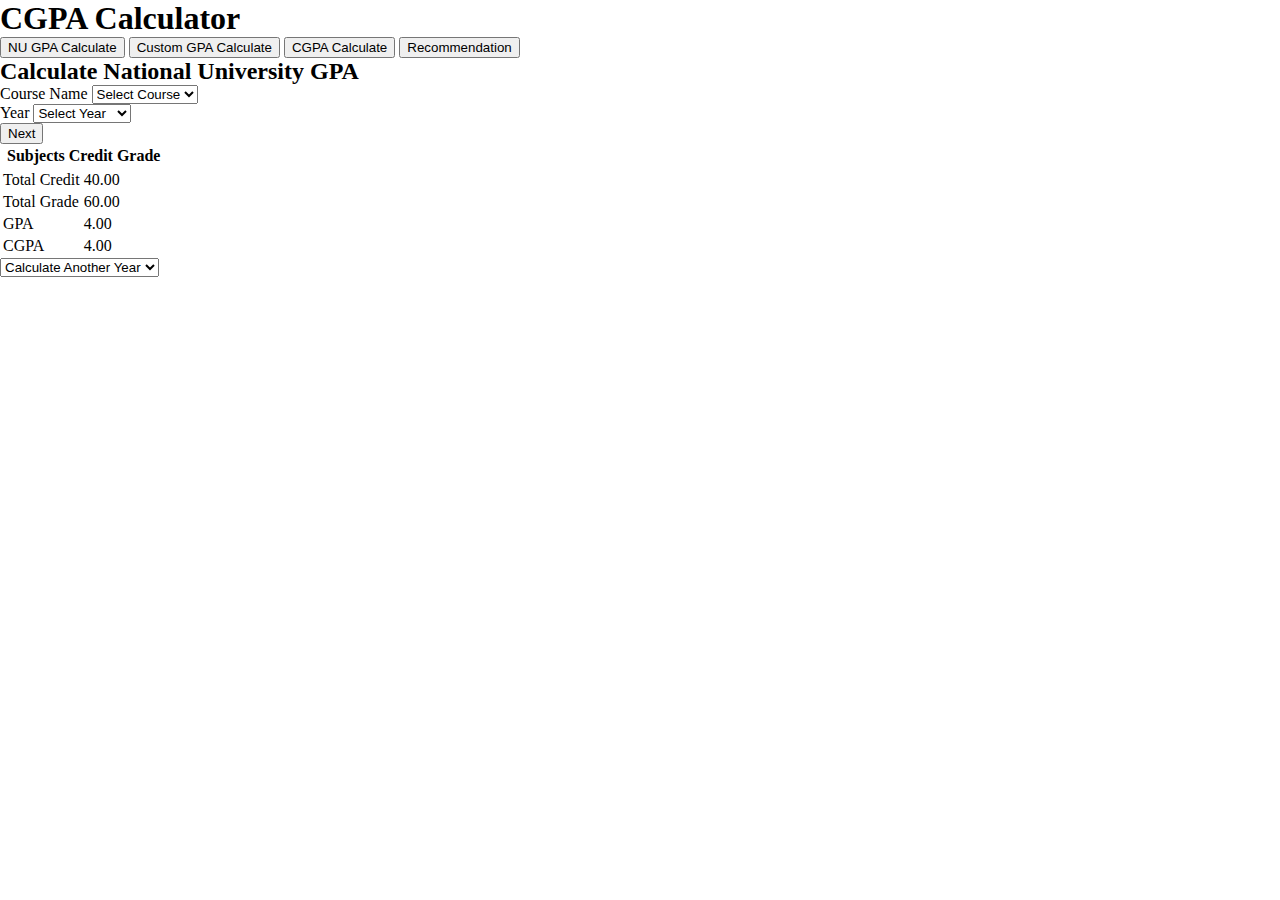
==== index.html @ 1861081b "d" ====
<!DOCTYPE html>
<html lang="en">
  <head>
    <meta charset="UTF-8" />
    <meta name="viewport" content="width=device-width, initial-scale=1.0" />
    <link rel="stylesheet" href="style.css" />
    <title>Document</title>
  </head>
  <body>
    <div class="container">
      <header>
        <h1>CGPA Calculator</h1>
      </header>
      <main>
        <!-- main home  -->
        <section class="home-main">
          <button class="action-buttons" id="nu-gpa-btn">
            NU GPA Calculate
          </button>
          <button class="action-buttons">Custom GPA Calculate</button>
          <button class="action-buttons">CGPA Calculate</button>
          <button class="action-buttons">Recommendation</button>
        </section>
        <!-- main home  -->
        <!-- main nu gpa calculator home  -->
        <!-- it will be displayed when the user clicks NU GPA Calculate Button  -->
        <section class="nu-calculate-home">
          <h2>Calculate National University GPA</h2>
          <form id="info-form">
            <div class="field">
              <label for="course_name">Course Name</label>
              <select
                name="course_name"
                id="course_name"
                value
                required
              ></select>
            </div>
            <div class="field">
              <label for="course_year">Year</label>
              <select name="course_year" id="course_year" required>
                <option disabled selected value="">Select Year</option>
                <option value="0">First Year</option>
                <option value="1">Second Year</option>
                <option value="2">Third Year</option>
                <option value="3">Fourth Year</option>
              </select>
            </div>
            <input class="submit" type="submit" value="Next" />
          </form>
        </section>
        <!-- main nu gpa calculator home  -->
        <!-- display cgpn -->
        <section class="nu-display-gpa">
          <form id="table-form">
            <table class="input-table">
              <tr>
                <th></th>
                <th>Subjects</th>
                <th>Credit</th>
                <th>Grade</th>
              </tr>
              <tbody id="table_body"></tbody>
              <!-- <form id="table_form"> -->
              <!-- remove -->
              <!-- <tr>
                <td>01</td>
                <td>Computer Information Technology (Accounting)</td>
                <td>4.00</td>
                <td>
                  <select name="grade" id="grade">
                    <option selected disabled>Select</option>
                    <option value="a">A+ 4.00</option>
                    <option value="a">A+ 4.00</option>
                    <option value="a">A+ 4.00</option>
                    <option value="a">A+ 4.00</option>
                  </select>
                </td>
              </tr>
              <tr>
                <td>01</td>
                <td>Computer Information Technology (Accounting)</td>
                <td>4.00</td>
                <td>
                  <select name="grade" id="grade">
                    <option selected disabled>Select</option>
                    <option value="a">A+ 4.00</option>
                    <option value="a">A+ 4.00</option>
                    <option value="a">A+ 4.00</option>
                    <option value="a">A+ 4.00</option>
                  </select>
                </td>
              </tr>
              <tr>
                <td>01</td>
                <td>Computer Information Technology (Accounting)</td>
                <td>4.00</td>
                <td>
                  <select name="grade" id="grade">
                    <option selected disabled>Select</option>
                    <option value="a">A+ 4.00</option>
                    <option value="a">A+ 4.00</option>
                    <option value="a">A+ 4.00</option>
                    <option value="a">A+ 4.00</option>
                  </select>
                </td>
              </tr>
              <tr>
                <td>01</td>
                <td>Computer Information Technology (Accounting)</td>
                <td>4.00</td>
                <td>
                  <select name="grade" id="grade">
                    <option selected disabled>Select</option>
                    <option value="a">A+ 4.00</option>
                    <option value="a">A+ 4.00</option>
                    <option value="a">A+ 4.00</option>
                    <option value="a">A+ 4.00</option>
                  </select>
                </td>
              </tr>
              <tr>
                <td>01</td>
                <td>Computer Information Technology (Accounting)</td>
                <td>4.00</td>
                <td>
                  <select name="grade" id="grade">
                    <option selected disabled>Select</option>
                    <option value="a">A+ 4.00</option>
                    <option value="a">A+ 4.00</option>
                    <option value="a">A+ 4.00</option>
                    <option value="a">A+ 4.00</option>
                  </select>
                </td>
              </tr>
              <tr>
                <td>01</td>
                <td>Computer Information Technology (Accounting)</td>
                <td>4.00</td>
                <td>
                  <select name="grade" id="grade">
                    <option selected disabled>Select</option>
                    <option value="a">A+ 4.00</option>
                    <option value="a">A+ 4.00</option>
                    <option value="a">A+ 4.00</option>
                    <option value="a">A+ 4.00</option>
                  </select>
                </td>
              </tr>
              <tr class="total-row">
                <td colspan="2">Total</td>
                <td>30</td>
                <td>40</td>
              </tr> -->
              <!-- remove -->
              <!-- </form> -->
            </table>
          </form>
          <div class="result">
            <!-- <p>GPA of 1st year: <span>3.00</span></p>
            <p>CGPA of 1st year: <span>Select Another Year</span></p> -->
            <table class="result-table">
              <tr>
                <td>Total Credit</td>
                <td>40.00</td>
              </tr>
              <tr>
                <td>Total Grade</td>
                <td class="total-grade">60.00</td>
              </tr>
              <tr>
                <td>GPA</td>
                <td>4.00</td>
              </tr>
              <tr>
                <td>CGPA</td>
                <td>4.00</td>
              </tr>
            </table>
          </div>
          <select name="another-year" id="another-year">
            <option disabled selected>Calculate Another Year</option>
            <option value="second-year">Second Year</option>
            <option value="third-year">Third Year</option>
            <option value="fourth-year">Fourth Year</option>
          </select>
        </section>
        <!-- display cgpn -->
      </main>
    </div>
    <script src="./script.js"></script>
  </body>
</html>
---- style.css ----
* {
  margin: 0px;
  box-sizing: border-box;
}

@media screen and (max-width: 360px) {
  header {
    background-color: #008f7a;
    width: 100%;
    height: 60px;
    display: flex;
    justify-content: center;
    align-items: center;
  }
  header h1 {
    color: white;
  }

  /* main  */
  /* main home  */
  .home-main {
    margin-top: 30%;
    display: grid;
    grid-template-columns: repeat(2, 160px);
    grid-template-rows: repeat(2, 115px);
    justify-content: center;
    gap: 20px;
    display: none;
  }
  .action-buttons {
    /* width: 150px; */
    /* height: 90px; */
    background-color: #008f7a;
    border: none;
    cursor: pointer;
    color: white;
    font-size: 1rem;
    font-weight: bold;
  }
  /* main home  */
  /* nu-calculate-home  */
  .nu-calculate-home {
    width: 100%;
    padding: 20px;
    /* display: none; */
  }
  .nu-calculate-home h2 {
    font-size: 16px;
    text-align: center;
    margin-bottom: 15%;
    color: #4b4453;
  }
  .field {
    width: 100%;
    display: flex;
    margin-bottom: 20px;
  }
  .field label {
    flex-basis: 40%;
    align-self: center;
    color: #4b4453;
  }
  .field select {
    flex-basis: 60%;
    height: 50px;
    padding-left: 10px;
    border: 1px solid #008f7a;
    color: #4b4453;
  }
  .submit {
    width: 100%;
    color: white;
    border: none;
    height: 50px;
    font-size: 1.2rem;
    margin-top: 10%;
    background-color: #008f7a;
    cursor: pointer;
  }
  /* nu-calculate-home  */
  /* nu-display-gpa */
  .nu-display-gpa {
    width: 100%;
    margin-top: 5%;
    display: none;
  }
  .nu-display-gpa .input-table {
    width: 100%;
    border-collapse: collapse;
  }
  .nu-display-gpa .input-table,
  .nu-display-gpa .input-table tr,
  .nu-display-gpa .input-table th,
  .nu-display-gpa .input-table td {
    border: 1px solid #008f7a;
    font-size: 12px;
    color: #4b4453;
    letter-spacing: 1px;
    word-wrap: break-word;
    text-align: center;
    padding: 0px 5px;
  }
  /* table tr th:nth-child(1),
  table tr td:nth-child(1) {
    max-width: 16px;
  } */
  .input-table tr th:nth-child(2),
  .input-table tr td:nth-child(2) {
    max-width: 180px;
    text-align: left;
  }
  /* table tr th:nth-child(3),
  table tr td:nth-child(3) {
    max-width: 35px;
  } */

  .nu-display-gpa .input-table select {
    width: 100%;
    height: 100%;
    border: 1px solid #008f7a;
    outline: none;
  }
  .total-row {
    font-weight: bold;
  }
  .nu-display-gpa .input-table .total-row td:nth-child(2) {
    text-align: center;
  }
  /* .result {
    margin-top: 30px;
    text-align: center;
  }
  .result span {
    font-style: italic;
    color: red;
  } */
  .result {
    margin-top: 30px;
    width: 100%;
  }
  .result-table {
    width: 40%;
    margin: 0px auto;
    border-collapse: collapse;
  }
  .result-table,
  .result-table tr,
  .result-table td {
    border: 1px solid #008f7a;
    padding: 5px;
  }
  .result-table tr:nth-child(3) {
    color: red;
  }
  #another-year {
    height: 50px;
    display: block;
    margin: 30px auto;
    width: 200px;
    font-size: 1rem;
    border: 1px solid #008f7a;
    outline: none;
    padding-left: 10px;
  }
  /* nu-display-gpa */
  /* main  */
}
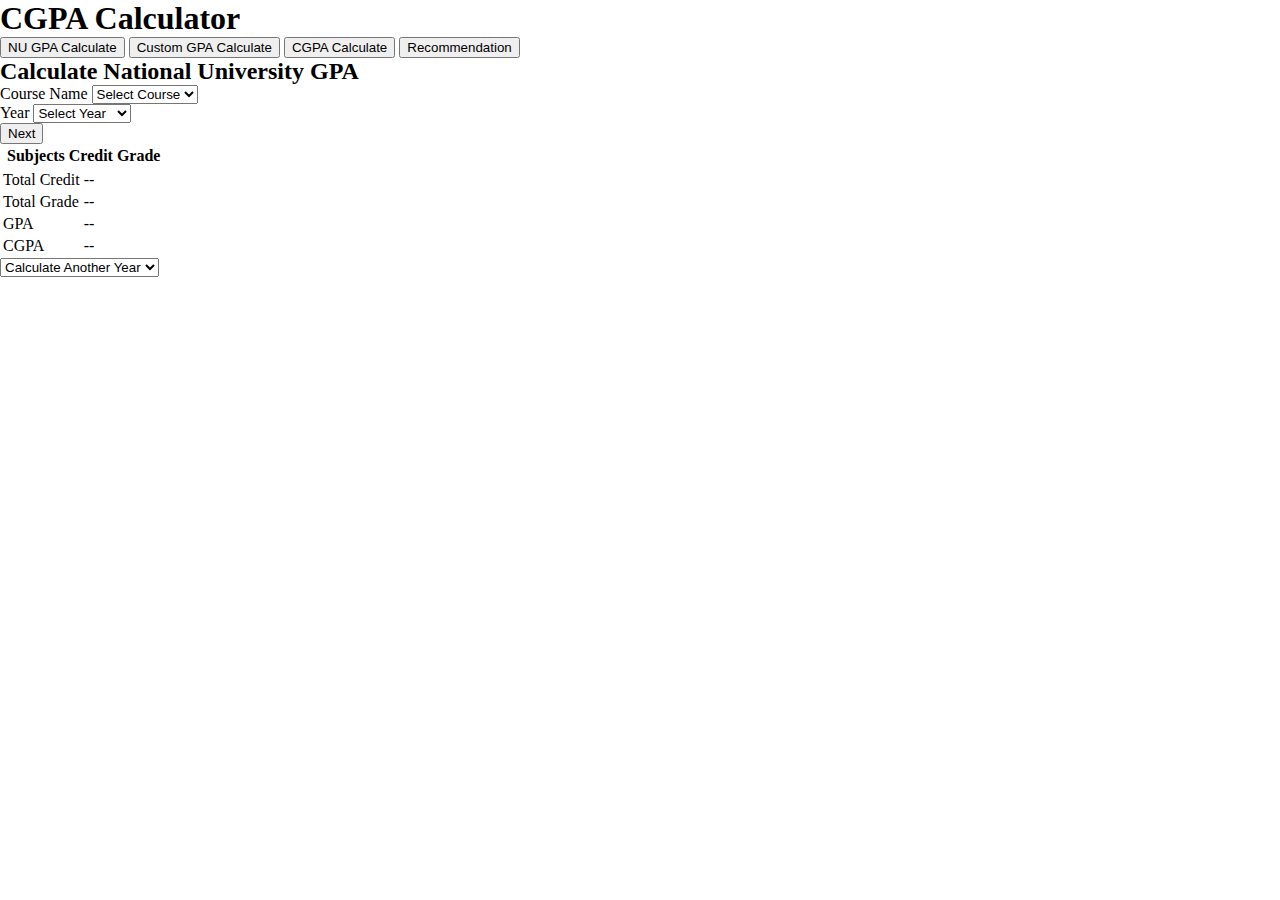
==== commit 1c05933f: "m" ====
--- a/index.html
+++ b/index.html
@@ -162,19 +162,29 @@
             <table class="result-table">
               <tr>
                 <td>Total Credit</td>
-                <td>40.00</td>
+                <td class="total-credit">--</td>
               </tr>
               <tr>
                 <td>Total Grade</td>
-                <td class="total-grade">60.00</td>
+                <td class="total-grade">
+                  --
+                  <!-- <input
+                    disabled
+                    type="text"
+                    name="total-grade"
+                    id="total-grade"
+                    class="total-grade"
+                    value="--"
+                  /> -->
+                </td>
               </tr>
               <tr>
                 <td>GPA</td>
-                <td>4.00</td>
+                <td class="gpa">--</td>
               </tr>
               <tr>
                 <td>CGPA</td>
-                <td>4.00</td>
+                <td class="cgpa">--</td>
               </tr>
             </table>
           </div>
--- a/style.css
+++ b/style.css
@@ -152,6 +152,12 @@
   .result-table tr:nth-child(3) {
     color: red;
   }
+  /* .total-grade {
+    width: 40px;
+    height: 100%;
+    border: none;
+    color: black;
+  } */
   #another-year {
     height: 50px;
     display: block;
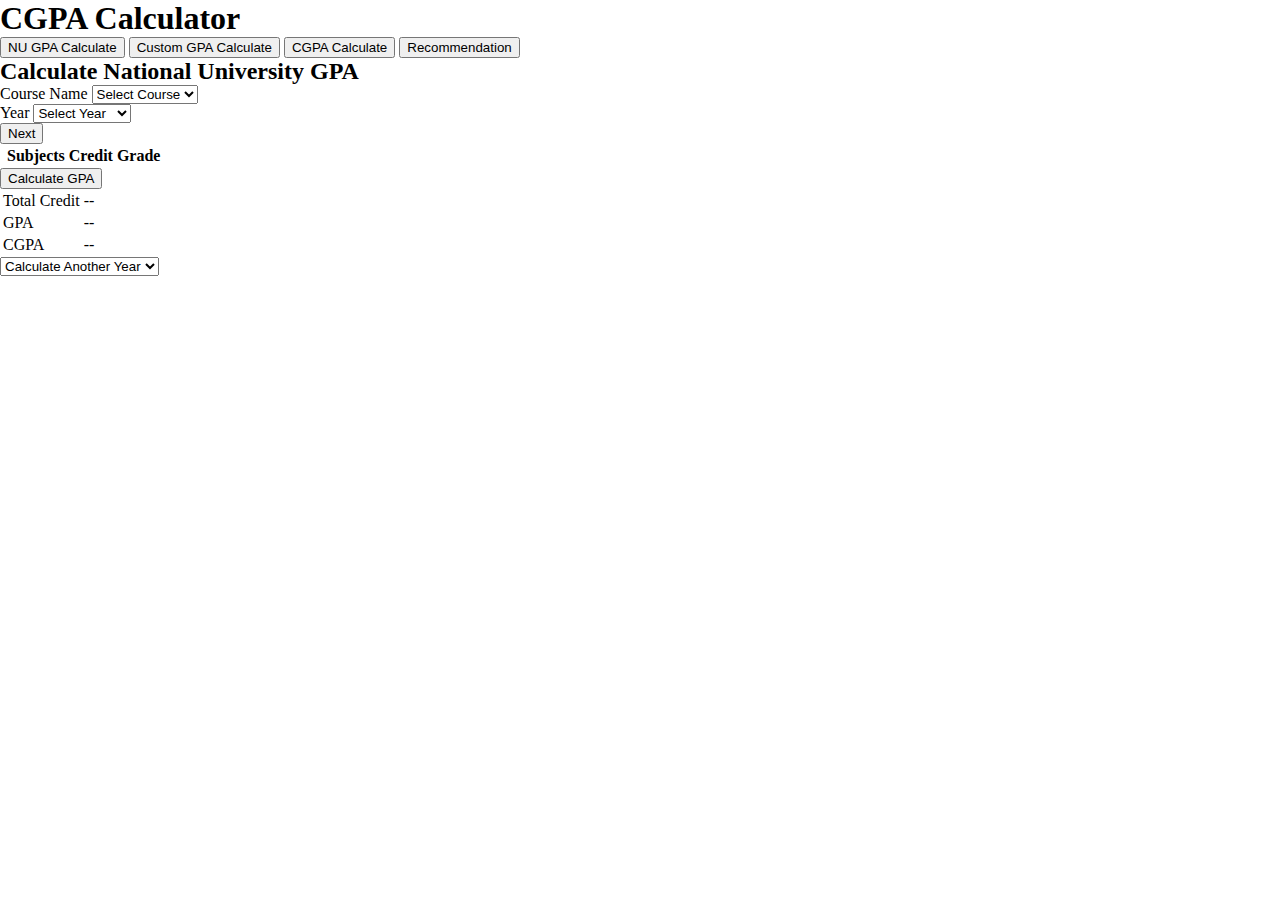
==== commit 4ce0fec1: "gpa displaying" ====
--- a/index.html
+++ b/index.html
@@ -52,6 +52,7 @@
         <!-- main nu gpa calculator home  -->
         <!-- display cgpn -->
         <section class="nu-display-gpa">
+          <p class="year"></p>
           <form id="table-form">
             <table class="input-table">
               <tr>
@@ -61,6 +62,7 @@
                 <th>Grade</th>
               </tr>
               <tbody id="table_body"></tbody>
+
               <!-- <form id="table_form"> -->
               <!-- remove -->
               <!-- <tr>
@@ -155,6 +157,13 @@
               <!-- remove -->
               <!-- </form> -->
             </table>
+            <input
+              type="submit"
+              value="Calculate GPA"
+              name="calculate-gpa-btn"
+              class="calculate-gpa-btn"
+              id="calculate-gpa-btn"
+            />
           </form>
           <div class="result">
             <!-- <p>GPA of 1st year: <span>3.00</span></p>
@@ -164,20 +173,7 @@
                 <td>Total Credit</td>
                 <td class="total-credit">--</td>
               </tr>
-              <tr>
-                <td>Total Grade</td>
-                <td class="total-grade">
-                  --
-                  <!-- <input
-                    disabled
-                    type="text"
-                    name="total-grade"
-                    id="total-grade"
-                    class="total-grade"
-                    value="--"
-                  /> -->
-                </td>
-              </tr>
+
               <tr>
                 <td>GPA</td>
                 <td class="gpa">--</td>
@@ -198,6 +194,6 @@
         <!-- display cgpn -->
       </main>
     </div>
-    <script src="./script.js"></script>
+    <script src="./script2.js"></script>
   </body>
 </html>
--- a/style.css
+++ b/style.css
@@ -79,6 +79,9 @@
   }
   /* nu-calculate-home  */
   /* nu-display-gpa */
+  .year {
+    margin-bottom: 5px;
+  }
   .nu-display-gpa {
     width: 100%;
     margin-top: 5%;
@@ -158,6 +161,12 @@
     border: none;
     color: black;
   } */
+  .calculate-gpa-btn {
+    border: 1px solid #008f7a;
+    display: block;
+    margin: 10px auto;
+    padding: 5px 10px;
+  }
   #another-year {
     height: 50px;
     display: block;
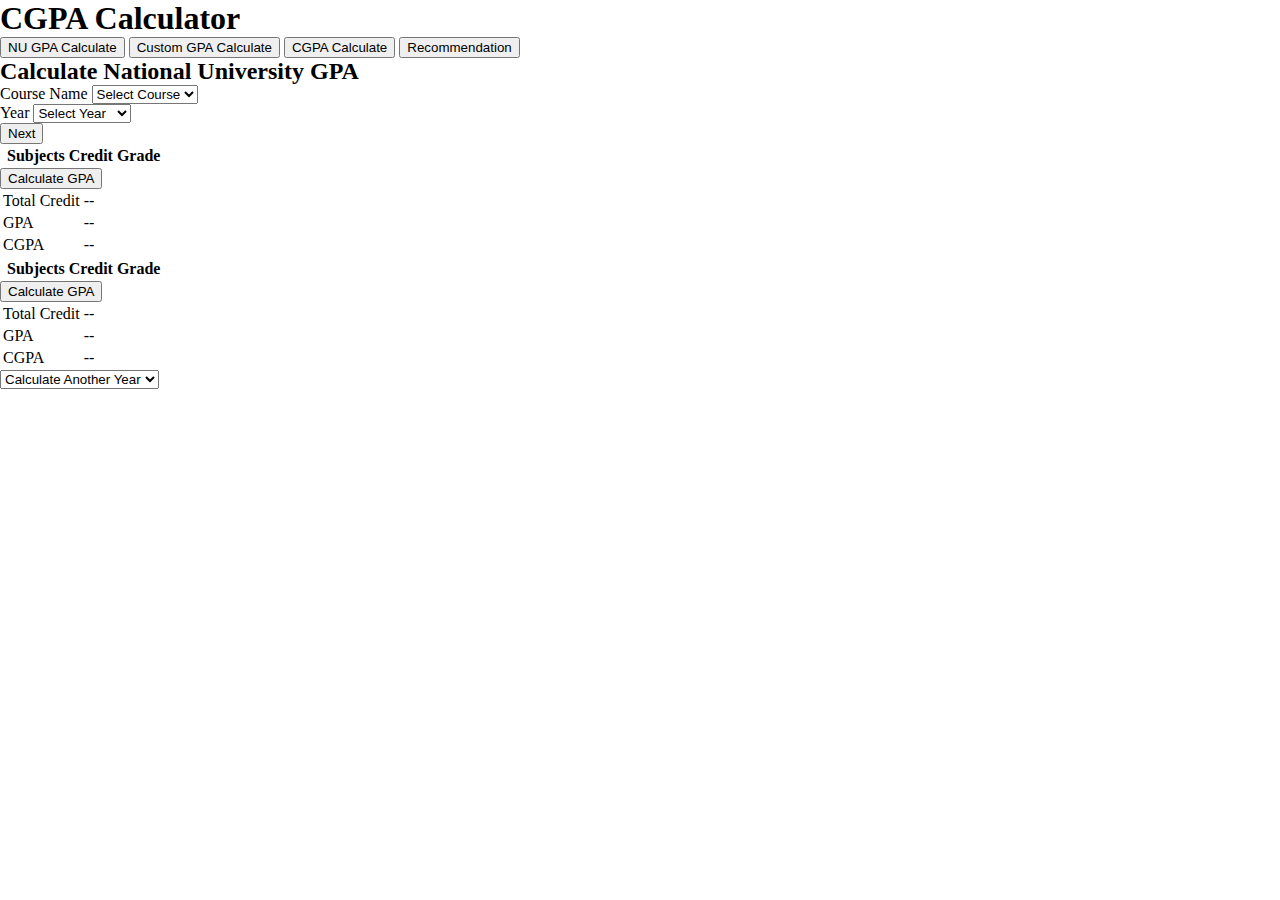
==== commit 1934a4fb: "second year added" ====
--- a/index.html
+++ b/index.html
@@ -51,9 +51,9 @@
         </section>
         <!-- main nu gpa calculator home  -->
         <!-- display cgpn -->
-        <section class="nu-display-gpa">
-          <p class="year"></p>
-          <form id="table-form">
+        <section class="nu-display-gpa nu-display-gpa-1">
+          <p class="year year-1"></p>
+          <form id="table-form-1">
             <table class="input-table">
               <tr>
                 <th></th>
@@ -61,139 +61,84 @@
                 <th>Credit</th>
                 <th>Grade</th>
               </tr>
-              <tbody id="table_body"></tbody>
-
-              <!-- <form id="table_form"> -->
-              <!-- remove -->
-              <!-- <tr>
-                <td>01</td>
-                <td>Computer Information Technology (Accounting)</td>
-                <td>4.00</td>
-                <td>
-                  <select name="grade" id="grade">
-                    <option selected disabled>Select</option>
-                    <option value="a">A+ 4.00</option>
-                    <option value="a">A+ 4.00</option>
-                    <option value="a">A+ 4.00</option>
-                    <option value="a">A+ 4.00</option>
-                  </select>
-                </td>
-              </tr>
-              <tr>
-                <td>01</td>
-                <td>Computer Information Technology (Accounting)</td>
-                <td>4.00</td>
-                <td>
-                  <select name="grade" id="grade">
-                    <option selected disabled>Select</option>
-                    <option value="a">A+ 4.00</option>
-                    <option value="a">A+ 4.00</option>
-                    <option value="a">A+ 4.00</option>
-                    <option value="a">A+ 4.00</option>
-                  </select>
-                </td>
-              </tr>
-              <tr>
-                <td>01</td>
-                <td>Computer Information Technology (Accounting)</td>
-                <td>4.00</td>
-                <td>
-                  <select name="grade" id="grade">
-                    <option selected disabled>Select</option>
-                    <option value="a">A+ 4.00</option>
-                    <option value="a">A+ 4.00</option>
-                    <option value="a">A+ 4.00</option>
-                    <option value="a">A+ 4.00</option>
-                  </select>
-                </td>
-              </tr>
-              <tr>
-                <td>01</td>
-                <td>Computer Information Technology (Accounting)</td>
-                <td>4.00</td>
-                <td>
-                  <select name="grade" id="grade">
-                    <option selected disabled>Select</option>
-                    <option value="a">A+ 4.00</option>
-                    <option value="a">A+ 4.00</option>
-                    <option value="a">A+ 4.00</option>
-                    <option value="a">A+ 4.00</option>
-                  </select>
-                </td>
-              </tr>
-              <tr>
-                <td>01</td>
-                <td>Computer Information Technology (Accounting)</td>
-                <td>4.00</td>
-                <td>
-                  <select name="grade" id="grade">
-                    <option selected disabled>Select</option>
-                    <option value="a">A+ 4.00</option>
-                    <option value="a">A+ 4.00</option>
-                    <option value="a">A+ 4.00</option>
-                    <option value="a">A+ 4.00</option>
-                  </select>
-                </td>
-              </tr>
-              <tr>
-                <td>01</td>
-                <td>Computer Information Technology (Accounting)</td>
-                <td>4.00</td>
-                <td>
-                  <select name="grade" id="grade">
-                    <option selected disabled>Select</option>
-                    <option value="a">A+ 4.00</option>
-                    <option value="a">A+ 4.00</option>
-                    <option value="a">A+ 4.00</option>
-                    <option value="a">A+ 4.00</option>
-                  </select>
-                </td>
-              </tr>
-              <tr class="total-row">
-                <td colspan="2">Total</td>
-                <td>30</td>
-                <td>40</td>
-              </tr> -->
-              <!-- remove -->
-              <!-- </form> -->
+              <tbody id="table_body-1"></tbody>
             </table>
             <input
               type="submit"
               value="Calculate GPA"
               name="calculate-gpa-btn"
               class="calculate-gpa-btn"
-              id="calculate-gpa-btn"
             />
           </form>
-          <div class="result">
-            <!-- <p>GPA of 1st year: <span>3.00</span></p>
-            <p>CGPA of 1st year: <span>Select Another Year</span></p> -->
+          <div class="result result-1">
             <table class="result-table">
               <tr>
                 <td>Total Credit</td>
-                <td class="total-credit">--</td>
+                <td class="total-credit total-credit-1">--</td>
               </tr>
 
               <tr>
                 <td>GPA</td>
-                <td class="gpa">--</td>
+                <td class="gpa gpa-1">--</td>
               </tr>
               <tr>
                 <td>CGPA</td>
-                <td class="cgpa">--</td>
+                <td class="cgpa cgpa-1">--</td>
               </tr>
             </table>
           </div>
-          <select name="another-year" id="another-year">
-            <option disabled selected>Calculate Another Year</option>
-            <option value="second-year">Second Year</option>
-            <option value="third-year">Third Year</option>
-            <option value="fourth-year">Fourth Year</option>
-          </select>
         </section>
         <!-- display cgpn -->
+        <!-- display cgpn another year -->
+        <section class="nu-display-gpa nu-display-gpa-2">
+          <p class="year year-2"></p>
+          <form id="table-form-2">
+            <table class="input-table">
+              <tr>
+                <th></th>
+                <th>Subjects</th>
+                <th>Credit</th>
+                <th>Grade</th>
+              </tr>
+              <tbody id="table_body-2"></tbody>
+            </table>
+            <input
+              type="submit"
+              value="Calculate GPA"
+              name="calculate-gpa-btn"
+              class="calculate-gpa-btn"
+            />
+          </form>
+          <div class="result result-2">
+            <table class="result-table">
+              <tr>
+                <td>Total Credit</td>
+                <td class="total-credit total-credit-2">--</td>
+              </tr>
+
+              <tr>
+                <td>GPA</td>
+                <td class="gpa gpa-2">--</td>
+              </tr>
+              <tr>
+                <td>CGPA</td>
+                <td class="cgpa cgpa-2">--</td>
+              </tr>
+            </table>
+          </div>
+        </section>
+        <!-- display cgpn another year -->
+
+        <!-- add another year form -->
       </main>
     </div>
+    <select name="another-year" id="another-year">
+      <option disabled selected>Calculate Another Year</option>
+      <option value="0">First Year</option>
+      <option value="1">Second Year</option>
+      <option value="2">Third Year</option>
+      <option value="3">Fourth Year</option>
+    </select>
     <script src="./script2.js"></script>
   </body>
 </html>
--- a/style.css
+++ b/style.css
@@ -3,6 +3,10 @@
   box-sizing: border-box;
 }
 
+body {
+  position: relative;
+}
+
 @media screen and (max-width: 360px) {
   header {
     background-color: #008f7a;
@@ -17,6 +21,7 @@
   }
 
   /* main  */
+
   /* main home  */
   .home-main {
     margin-top: 30%;
@@ -79,13 +84,19 @@
   }
   /* nu-calculate-home  */
   /* nu-display-gpa */
+  .nu-display-gpa-1,
+  .nu-display-gpa-2,
+  .nu-display-gpa-3,
+  .nu-display-gpa-4 {
+    display: none;
+  }
   .year {
     margin-bottom: 5px;
   }
   .nu-display-gpa {
     width: 100%;
     margin-top: 5%;
-    display: none;
+    /* display: none; */
   }
   .nu-display-gpa .input-table {
     width: 100%;
@@ -137,9 +148,16 @@
     font-style: italic;
     color: red;
   } */
+  .result-1,
+  .result-2,
+  .result-3,
+  .result-4 {
+    display: none;
+  }
   .result {
     margin-top: 30px;
     width: 100%;
+    /* display: none; */
   }
   .result-table {
     width: 40%;
@@ -169,13 +187,16 @@
   }
   #another-year {
     height: 50px;
-    display: block;
+    display: none;
     margin: 30px auto;
     width: 200px;
     font-size: 1rem;
     border: 1px solid #008f7a;
     outline: none;
     padding-left: 10px;
+    position: absolute;
+    top: 185%;
+    left: 22%;
   }
   /* nu-display-gpa */
   /* main  */
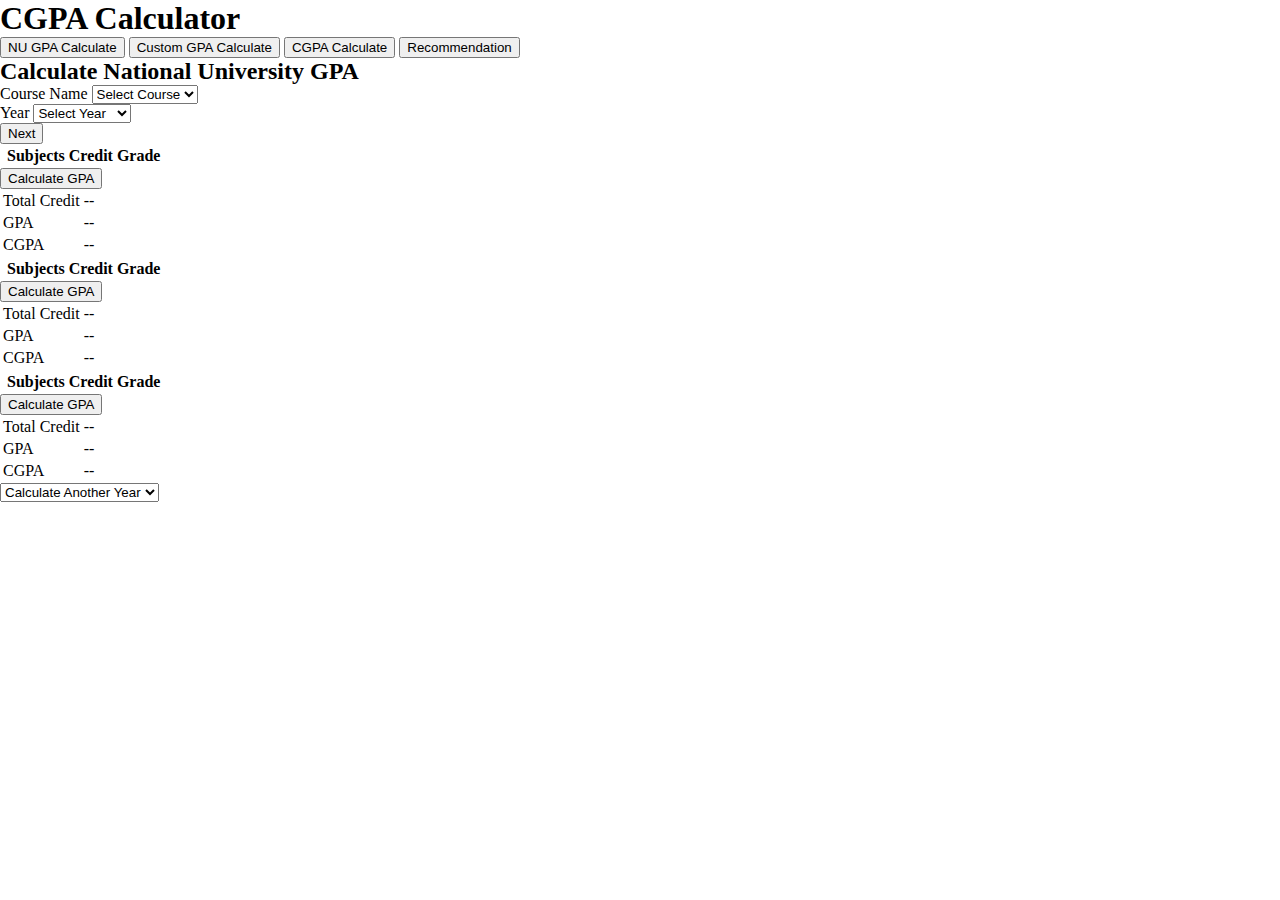
==== commit 5f125878: "everything working" ====
--- a/index.html
+++ b/index.html
@@ -128,6 +128,45 @@
           </div>
         </section>
         <!-- display cgpn another year -->
+        <!-- display cgpn another year -->
+        <section class="nu-display-gpa nu-display-gpa-3">
+          <p class="year year-3"></p>
+          <form id="table-form-3">
+            <table class="input-table">
+              <tr>
+                <th></th>
+                <th>Subjects</th>
+                <th>Credit</th>
+                <th>Grade</th>
+              </tr>
+              <tbody id="table_body-3"></tbody>
+            </table>
+            <input
+              type="submit"
+              value="Calculate GPA"
+              name="calculate-gpa-btn"
+              class="calculate-gpa-btn"
+            />
+          </form>
+          <div class="result result-3">
+            <table class="result-table">
+              <tr>
+                <td>Total Credit</td>
+                <td class="total-credit total-credit-3">--</td>
+              </tr>
+
+              <tr>
+                <td>GPA</td>
+                <td class="gpa gpa-3">--</td>
+              </tr>
+              <tr>
+                <td>CGPA</td>
+                <td class="cgpa cgpa-3">--</td>
+              </tr>
+            </table>
+          </div>
+        </section>
+        <!-- display cgpn another year -->
 
         <!-- add another year form -->
       </main>
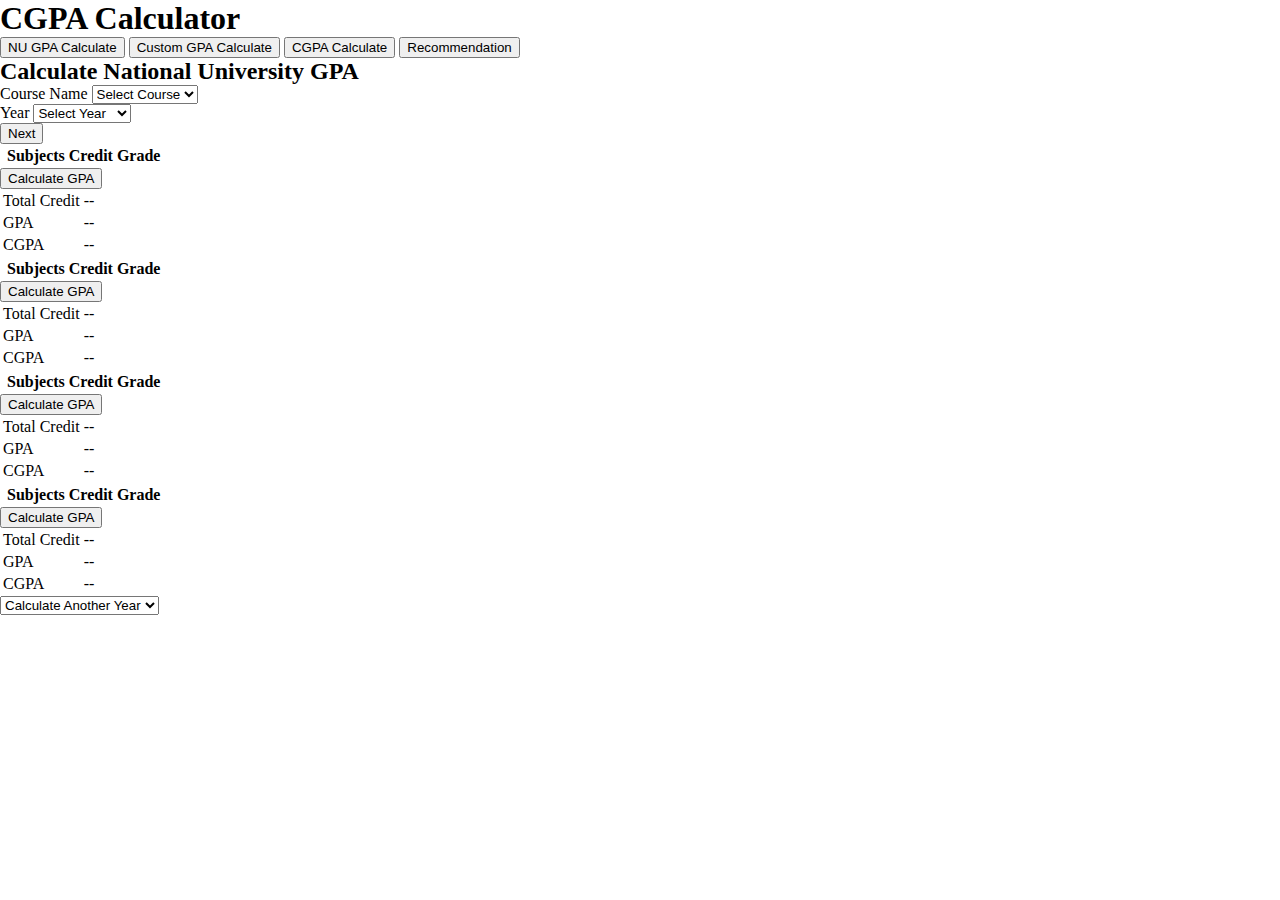
==== commit ca4afc4b: "tracking added" ====
--- a/index.html
+++ b/index.html
@@ -167,6 +167,45 @@
           </div>
         </section>
         <!-- display cgpn another year -->
+        <!-- display cgpn another year -->
+        <section class="nu-display-gpa nu-display-gpa-4">
+          <p class="year year-4"></p>
+          <form id="table-form-4">
+            <table class="input-table">
+              <tr>
+                <th></th>
+                <th>Subjects</th>
+                <th>Credit</th>
+                <th>Grade</th>
+              </tr>
+              <tbody id="table_body-4"></tbody>
+            </table>
+            <input
+              type="submit"
+              value="Calculate GPA"
+              name="calculate-gpa-btn"
+              class="calculate-gpa-btn"
+            />
+          </form>
+          <div class="result result-4">
+            <table class="result-table">
+              <tr>
+                <td>Total Credit</td>
+                <td class="total-credit total-credit-4">--</td>
+              </tr>
+
+              <tr>
+                <td>GPA</td>
+                <td class="gpa gpa-4">--</td>
+              </tr>
+              <tr>
+                <td>CGPA</td>
+                <td class="cgpa cgpa-4">--</td>
+              </tr>
+            </table>
+          </div>
+        </section>
+        <!-- display cgpn another year -->
 
         <!-- add another year form -->
       </main>
--- a/style.css
+++ b/style.css
@@ -84,6 +84,7 @@
   }
   /* nu-calculate-home  */
   /* nu-display-gpa */
+  .nu-display-gpa-0,
   .nu-display-gpa-1,
   .nu-display-gpa-2,
   .nu-display-gpa-3,
@@ -194,9 +195,11 @@
     border: 1px solid #008f7a;
     outline: none;
     padding-left: 10px;
-    position: absolute;
-    top: 185%;
-    left: 22%;
+    /* position: fixed;
+    top: 85%;
+    
+    left: 50%;
+    transform: translateX(-50%); */
   }
   /* nu-display-gpa */
   /* main  */
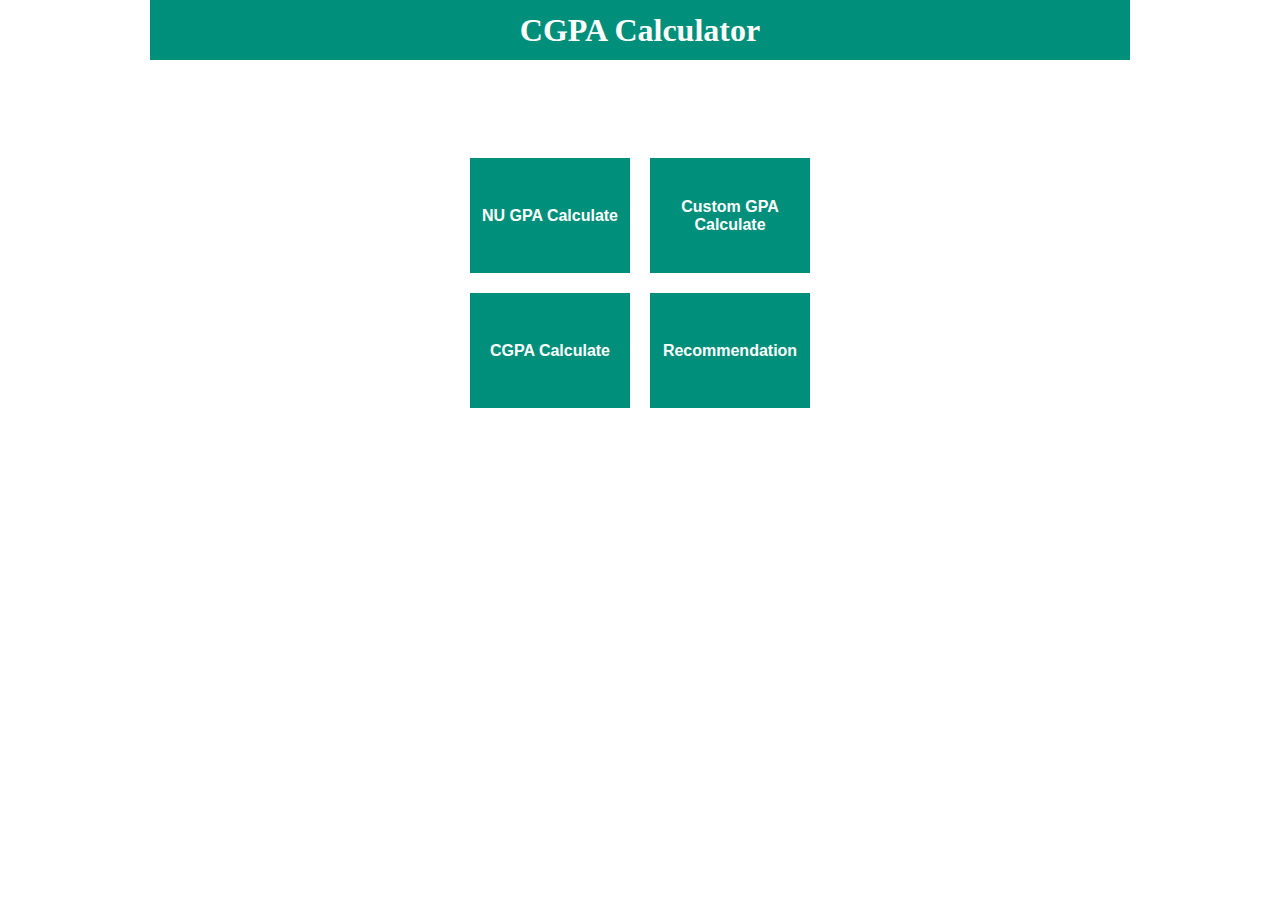
==== commit 285099c1: "everything is working" ====
--- a/index.html
+++ b/index.html
@@ -3,7 +3,7 @@
   <head>
     <meta charset="UTF-8" />
     <meta name="viewport" content="width=device-width, initial-scale=1.0" />
-    <link rel="stylesheet" href="style.css" />
+    <link rel="stylesheet" href="style2.css" />
     <title>Document</title>
   </head>
   <body>
--- a/style2.css
+++ b/style2.css
@@ -0,0 +1,271 @@
+* {
+  margin: 0px;
+  box-sizing: border-box;
+}
+
+header {
+  background-color: #008f7a;
+  width: 100%;
+  height: 60px;
+  display: flex;
+  justify-content: center;
+  align-items: center;
+}
+header h1 {
+  color: white;
+}
+.container {
+  max-width: 980px;
+  margin: 0px auto;
+}
+label,
+select,
+.submit,
+.nu-calculate-home h2,
+.year,
+.nu-display-gpa .input-table,
+.nu-display-gpa .input-table tr,
+.nu-display-gpa .input-table th,
+.nu-display-gpa .input-table td,
+.calculate-gpa-btn,
+.result-table,
+.result-table tr,
+.result-table td {
+  font-size: 24px;
+}
+
+/* main  */
+
+/* main home  */
+.home-main {
+  margin-top: 10%;
+  display: grid;
+  grid-template-columns: repeat(2, 160px);
+  grid-template-rows: repeat(2, 115px);
+  justify-content: center;
+  gap: 20px;
+  /* display: none; */
+}
+.action-buttons {
+  /* width: 150px; */
+  /* height: 90px; */
+  background-color: #008f7a;
+  border: none;
+  cursor: pointer;
+  color: white;
+  font-size: 1rem;
+  font-weight: bold;
+}
+/* main home  */
+/* nu-calculate-home  */
+.nu-calculate-home {
+  /* width: 100%; */
+  padding: 20px;
+  display: none;
+}
+.nu-calculate-home h2 {
+  /* font-size: 16px; */
+  text-align: center;
+  margin-bottom: 15%;
+  color: #4b4453;
+}
+.field {
+  width: 100%;
+  display: flex;
+  margin-bottom: 20px;
+}
+.field label {
+  flex-basis: 40%;
+  align-self: center;
+  color: #4b4453;
+}
+.field select {
+  flex-basis: 60%;
+  height: 50px;
+  padding-left: 10px;
+  border: 1px solid #008f7a;
+  color: #4b4453;
+}
+.submit {
+  width: 100%;
+  color: white;
+  border: none;
+  height: 50px;
+  /* font-size: 1.2rem; */
+  margin-top: 10%;
+  background-color: #008f7a;
+  cursor: pointer;
+}
+/* nu-calculate-home  */
+/* nu-display-gpa */
+.nu-display-gpa-0,
+.nu-display-gpa-1,
+.nu-display-gpa-2,
+.nu-display-gpa-3,
+.nu-display-gpa-4 {
+  display: none;
+}
+.year {
+  margin-bottom: 5px;
+}
+.nu-display-gpa {
+  width: 100%;
+  margin-top: 5%;
+  /* display: none; */
+}
+.nu-display-gpa .input-table {
+  width: 100%;
+  border-collapse: collapse;
+}
+.nu-display-gpa .input-table,
+.nu-display-gpa .input-table tr,
+.nu-display-gpa .input-table th,
+.nu-display-gpa .input-table td {
+  border: 1px solid #008f7a;
+  /* font-size: 12px; */
+  color: #4b4453;
+  letter-spacing: 1px;
+  word-wrap: break-word;
+  text-align: center;
+  padding: 0px 5px;
+}
+/* table tr th:nth-child(1),
+  table tr td:nth-child(1) {
+    max-width: 16px;
+  } */
+.input-table tr th:nth-child(2),
+.input-table tr td:nth-child(2) {
+  max-width: 180px;
+  text-align: left;
+}
+/* table tr th:nth-child(3),
+  table tr td:nth-child(3) {
+    max-width: 35px;
+  } */
+
+.nu-display-gpa .input-table select {
+  width: 100%;
+  height: 100%;
+  border: 1px solid #008f7a;
+  outline: none;
+}
+.total-row {
+  font-weight: bold;
+}
+.nu-display-gpa .input-table .total-row td:nth-child(2) {
+  text-align: center;
+}
+/* .result {
+    margin-top: 30px;
+    text-align: center;
+  }
+  .result span {
+    font-style: italic;
+    color: red;
+  } */
+.result-1,
+.result-2,
+.result-3,
+.result-4 {
+  display: none;
+}
+.result {
+  margin-top: 30px;
+  width: 100%;
+  /* display: none; */
+}
+.result-table {
+  width: 40%;
+  margin: 0px auto;
+  border-collapse: collapse;
+}
+.result-table,
+.result-table tr,
+.result-table td {
+  border: 1px solid #008f7a;
+  padding: 5px;
+}
+.result-table tr:nth-child(3) {
+  color: red;
+}
+/* .total-grade {
+    width: 40px;
+    height: 100%;
+    border: none;
+    color: black;
+  } */
+.calculate-gpa-btn {
+  border: 1px solid #008f7a;
+  display: block;
+  margin: 10px auto;
+  padding: 5px 10px;
+}
+#another-year {
+  height: 50px;
+  display: none;
+  margin: 30px auto;
+  width: 200px;
+  font-size: 1rem;
+  border: 1px solid #008f7a;
+  outline: none;
+  padding-left: 10px;
+  /* position: fixed;
+    top: 85%;
+    
+    left: 50%;
+    transform: translateX(-50%); */
+}
+
+@media screen and (max-width: 700px) {
+  label,
+  select,
+  .submit,
+  .nu-calculate-home h2,
+  .year,
+  .nu-display-gpa .input-table,
+  .nu-display-gpa .input-table tr,
+  .nu-display-gpa .input-table th,
+  .nu-display-gpa .input-table td,
+  .calculate-gpa-btn {
+    font-size: 20px;
+  }
+}
+@media screen and (max-width: 600px) {
+  label,
+  select,
+  .submit,
+  .nu-calculate-home h2,
+  .year,
+  .nu-display-gpa .input-table,
+  .nu-display-gpa .input-table tr,
+  .nu-display-gpa .input-table th,
+  .nu-display-gpa .input-table td,
+  .calculate-gpa-btn {
+    font-size: 16px;
+  }
+}
+@media screen and (max-width: 600px) {
+  label,
+  select,
+  .submit,
+  .nu-calculate-home h2,
+  .year,
+  .nu-display-gpa .input-table,
+  .nu-display-gpa .input-table tr,
+  .nu-display-gpa .input-table th,
+  .nu-display-gpa .input-table td,
+  .calculate-gpa-btn,
+  .result-table,
+  .result-table tr,
+  .result-table td {
+    font-size: 12px;
+  }
+  label,
+  select,
+  .submit,
+  .nu-calculate-home h2,
+  .year,
+  .calculate-gpa-btn {
+    font-size: 18px;
+  }
+}
